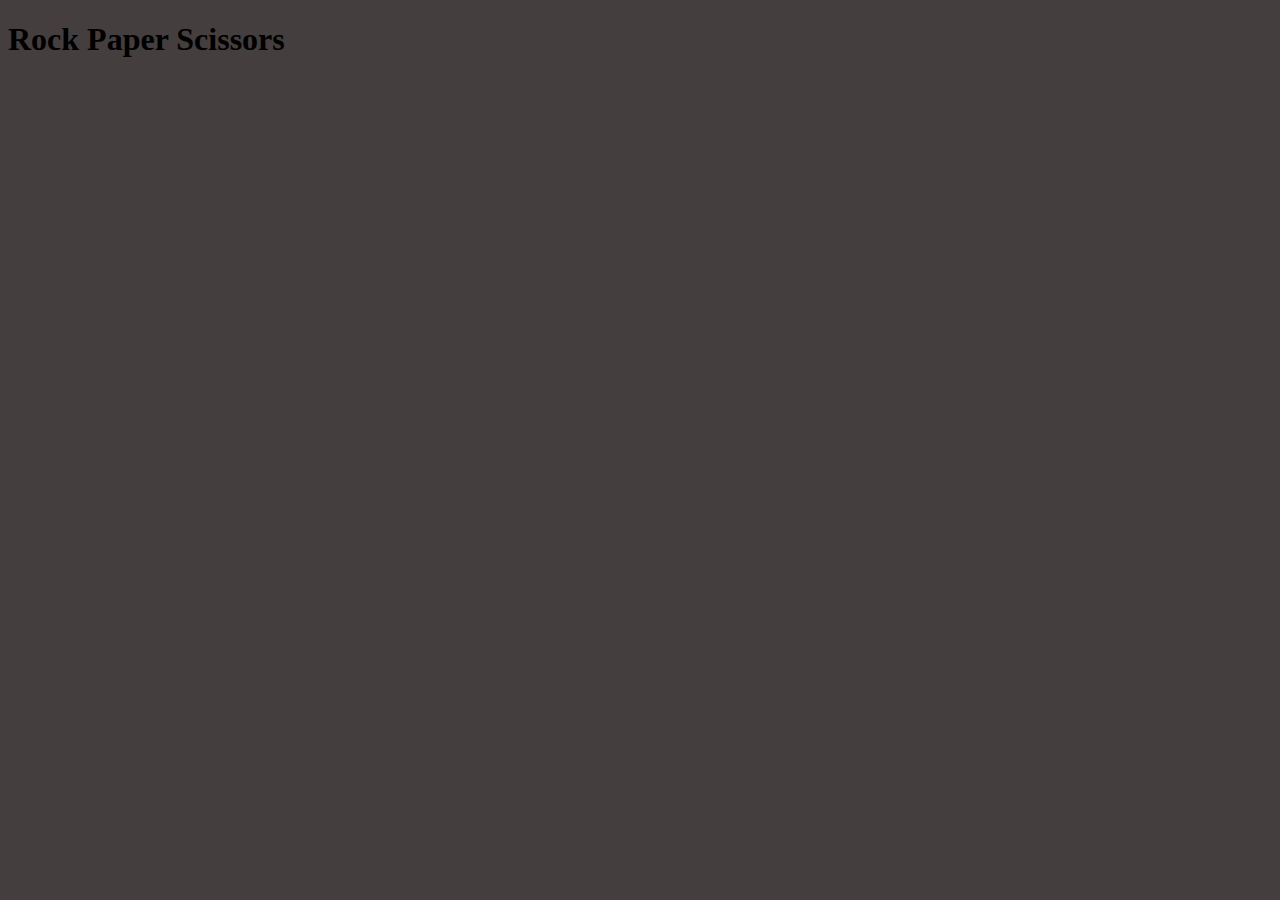
==== RockPaperScissors.html @ 36314c2f "Function that comapres given player input and randomly generated computer input." ====
<!DOCTYPE html>
<html lang="en">
<head>
    <meta charset="UTF-8">
    <meta name="viewport" content="width=device-width, initial-scale=1.0">
    <title>Document</title>
    <script src = "rockPaperScissors.js" async></script>
    <style>
     body{
        background-color: rgb(68, 62, 62);
         }
    </style>
</head>
<body>
  <h1>Rock Paper Scissors</h1>  
</body>
</html>
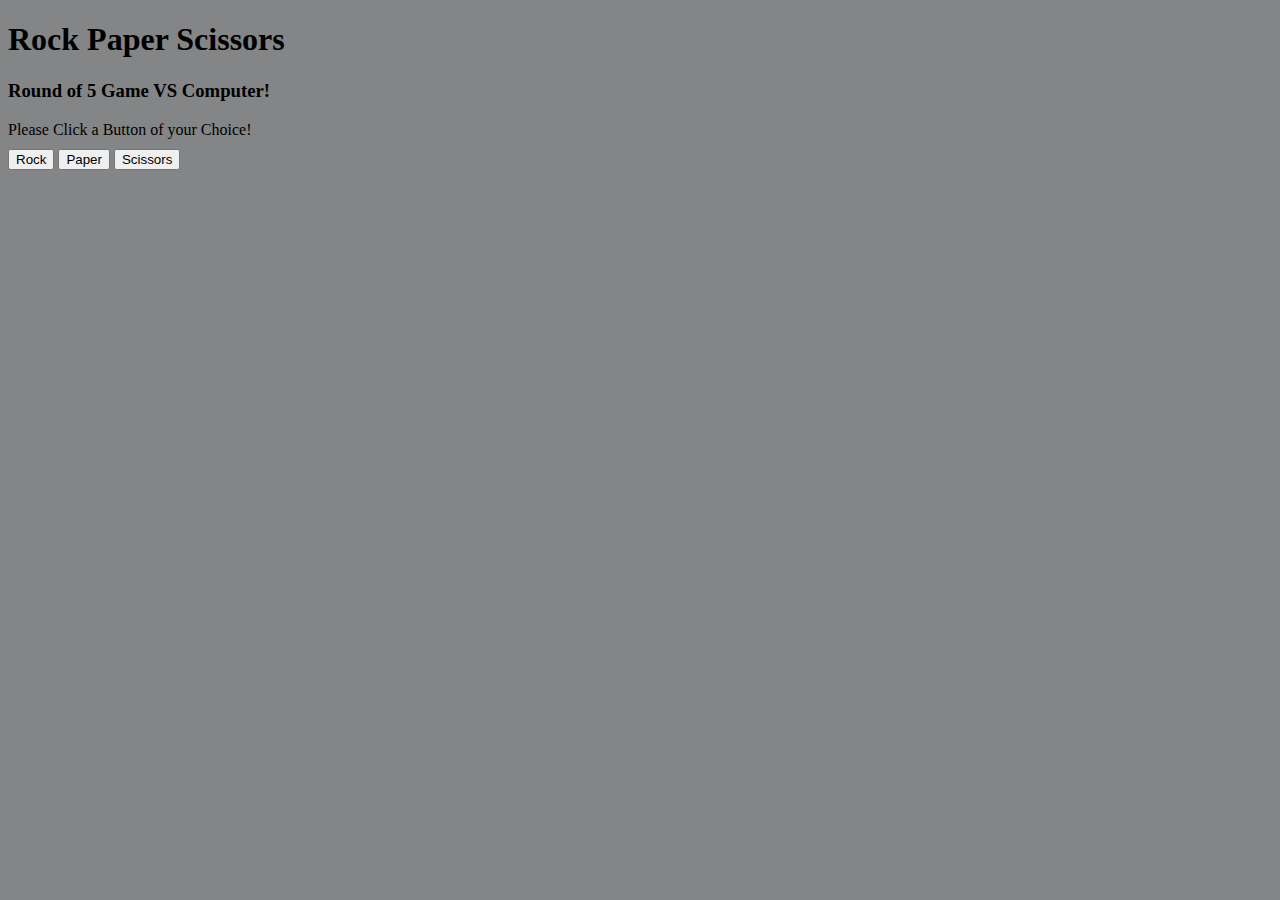
==== commit 685feee4: "Final Js" ====
--- a/RockPaperScissors.html
+++ b/RockPaperScissors.html
@@ -6,12 +6,20 @@
     <title>Document</title>
     <script src = "rockPaperScissors.js" async></script>
     <style>
-     body{
-        background-color: rgb(68, 62, 62);
-         }
+      body{
+          background-color: rgba(38, 41, 42, 0.568);
+          }
     </style>
 </head>
 <body>
-  <h1>Rock Paper Scissors</h1>  
+  <h1>Rock Paper Scissors</h1> 
+  <h3>Round of 5 Game VS Computer!</h3> 
+   <div id="btns">
+    <div style="margin-bottom: 10px;">Please Click a Button of your Choice!</div>
+    <button onclick="btnClicked('rock')"> Rock </button> 
+    <button onclick="btnClicked('paper')"> Paper </button>
+    <button onclick="btnClicked('scissors')"> Scissors </button>
+   </div>
+  <section></section>
 </body>
-</html>+</html>
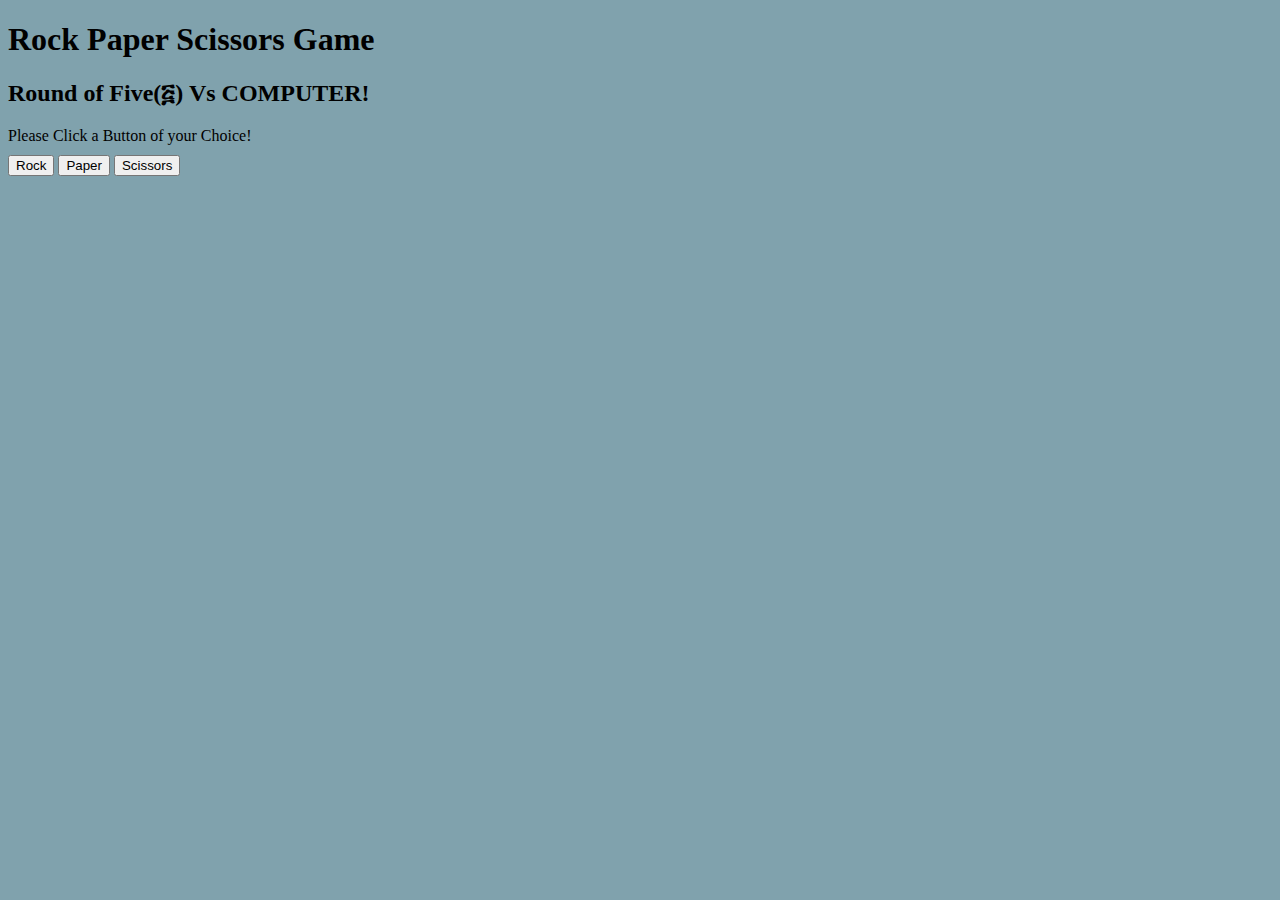
==== commit 72883041: "UI changes" ====
--- a/RockPaperScissors.html
+++ b/RockPaperScissors.html
@@ -4,21 +4,21 @@
     <meta charset="UTF-8">
     <meta name="viewport" content="width=device-width, initial-scale=1.0">
     <title>Document</title>
-    <script src = "rockPaperScissors.js" async></script>
+    <script src="rockPaperScissors.js" defer></script>
     <style>
       body{
-          background-color: rgba(38, 41, 42, 0.568);
+          background-color: rgba(31, 91, 111, 0.568);
           }
     </style>
 </head>
 <body>
-  <h1>Rock Paper Scissors</h1> 
-  <h3>Round of 5 Game VS Computer!</h3> 
-   <div id="btns">
-    <div style="margin-bottom: 10px;">Please Click a Button of your Choice!</div>
-    <button onclick="btnClicked('rock')"> Rock </button> 
-    <button onclick="btnClicked('paper')"> Paper </button>
-    <button onclick="btnClicked('scissors')"> Scissors </button>
+  <h1>Rock Paper Scissors Game</h1> 
+  <h2>Round of Five(፭) Vs COMPUTER!</h2> 
+  <div style="margin-bottom: 10px;">Please Click a Button of your Choice!</div>
+   <div>
+    <button class="buttons" value="rock"> Rock </button> 
+    <button class="buttons" value="paper"> Paper </button>
+    <button class="buttons" value="scissors"> Scissors </button>
    </div>
   <section></section>
 </body>
